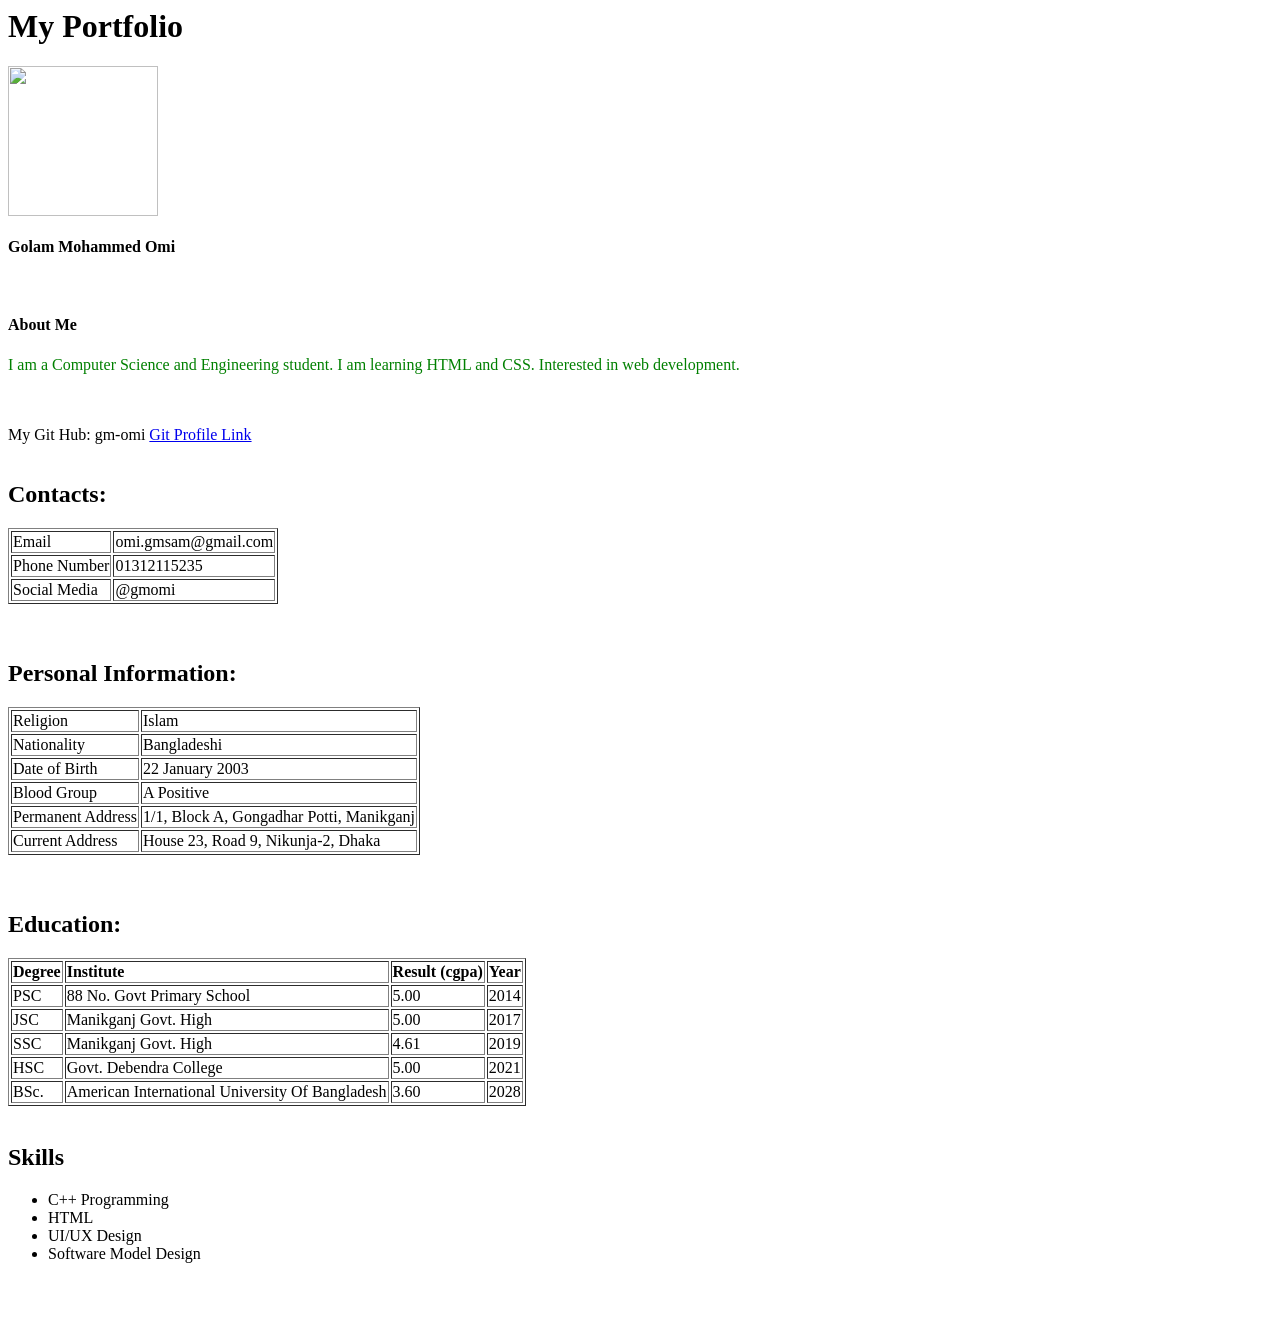
==== html task 1.html @ ae3d6b89 "Initial Commit" ====
<html>
  <head>
    <title>Portfolio</title>
  </head>

  <body>
    <h1>My Portfolio</h1>
    
    <img
      src="images/IMG_4933.jpeg"
      height="150"
      width="150"
    />
       <h4>Golam Mohammed Omi</h4>
        <br/>
        <h4>About Me</h4>
        <tr>
    <p style="color: green"> I am a Computer Science and Engineering student. 
    I am learning HTML and CSS. Interested in web development.</p>
        </tr>
    
        <br/>
   <br/>
    <span>My Git Hub: gm-omi </span>

    <a href="https://github.com/gm-omi" target="_blank">Git Profile Link</a>
    <br />
    <br />
    
    <h2>Contacts:</h2>
    <table border="1">
      
     
      <tr>
        
        <td>Email</td>
        <td>omi.gmsam@gmail.com</td>
      </tr>
      <tr>
        
        <td>Phone Number</td>
        <td>01312115235</td>
      </tr>
      <tr>
        
        <td>Social Media</td>
        <td>@gmomi</td>
      </tr>
      
    </table>
     <br />
    <br />
    
        <h2>Personal Information:</h2>

    <table border="1">
       <tr>
        
        <td>Religion</td>
        <td>Islam</td>
      </tr>
      <tr>
        
        <td>Nationality</td>
        <td>Bangladeshi</td>
      </tr>
      <tr>
        
        <td>Date of Birth</td>
        <td>22 January 2003</td>
      </tr>
      <tr>
        
        <td>Blood Group</td>
        <td> A Positive </td>
      </tr>
      <tr>
        
        <td>Permanent Address</td>
        <td>1/1, Block A, Gongadhar Potti, Manikganj</td>
      </tr>
       <tr>
        <td>Current Address</td>
        <td>House 23, Road 9, Nikunja-2, Dhaka</td>
      </tr>
    </table>
     <br />
    <br />
       <h2>Education:</h2>
    <table border="1">
      <tr>
        <td><b>Degree<b></td>
        <td><b>Institute<b></td>
          <td><b>Result<b> (cgpa) </td>
            <td><b>Year<b></td>
      </tr>
      
      <tr>
      <td>PSC</td>
      <td>88 No. Govt Primary School</td>
      <td>5.00</td>
      <td>2014</td>
      </tr>
      <tr>
      <td>JSC</td>
      <td>Manikganj Govt. High</td>
      <td>5.00</td>
      <td>2017</td>
      </tr>
      <tr>
      <td>SSC</td>
      <td>Manikganj Govt. High</td>
      <td>4.61</td>
      <td>2019</td>
      </tr>
      <tr>
      <td>HSC</td>
      <td>Govt. Debendra College</td>
      <td>5.00</td>
      <td>2021</td>
      </tr>
      <tr>
      <td>BSc.</td>
      <td>American International University Of Bangladesh</td>
      <td>3.60</td>
      <td>2028</td>
      </tr>

    </table>

    <table>
      <br/>
<!-- Skills -->
  <h2>Skills</h2>
  <ul>
    <li>C++ Programming</li>
    <li>HTML</li>
    <li>UI/UX Design</li>
    <li>Software Model Design</li>
  </ul>
      
    <br />
    <br />
   
  </body>
</html>
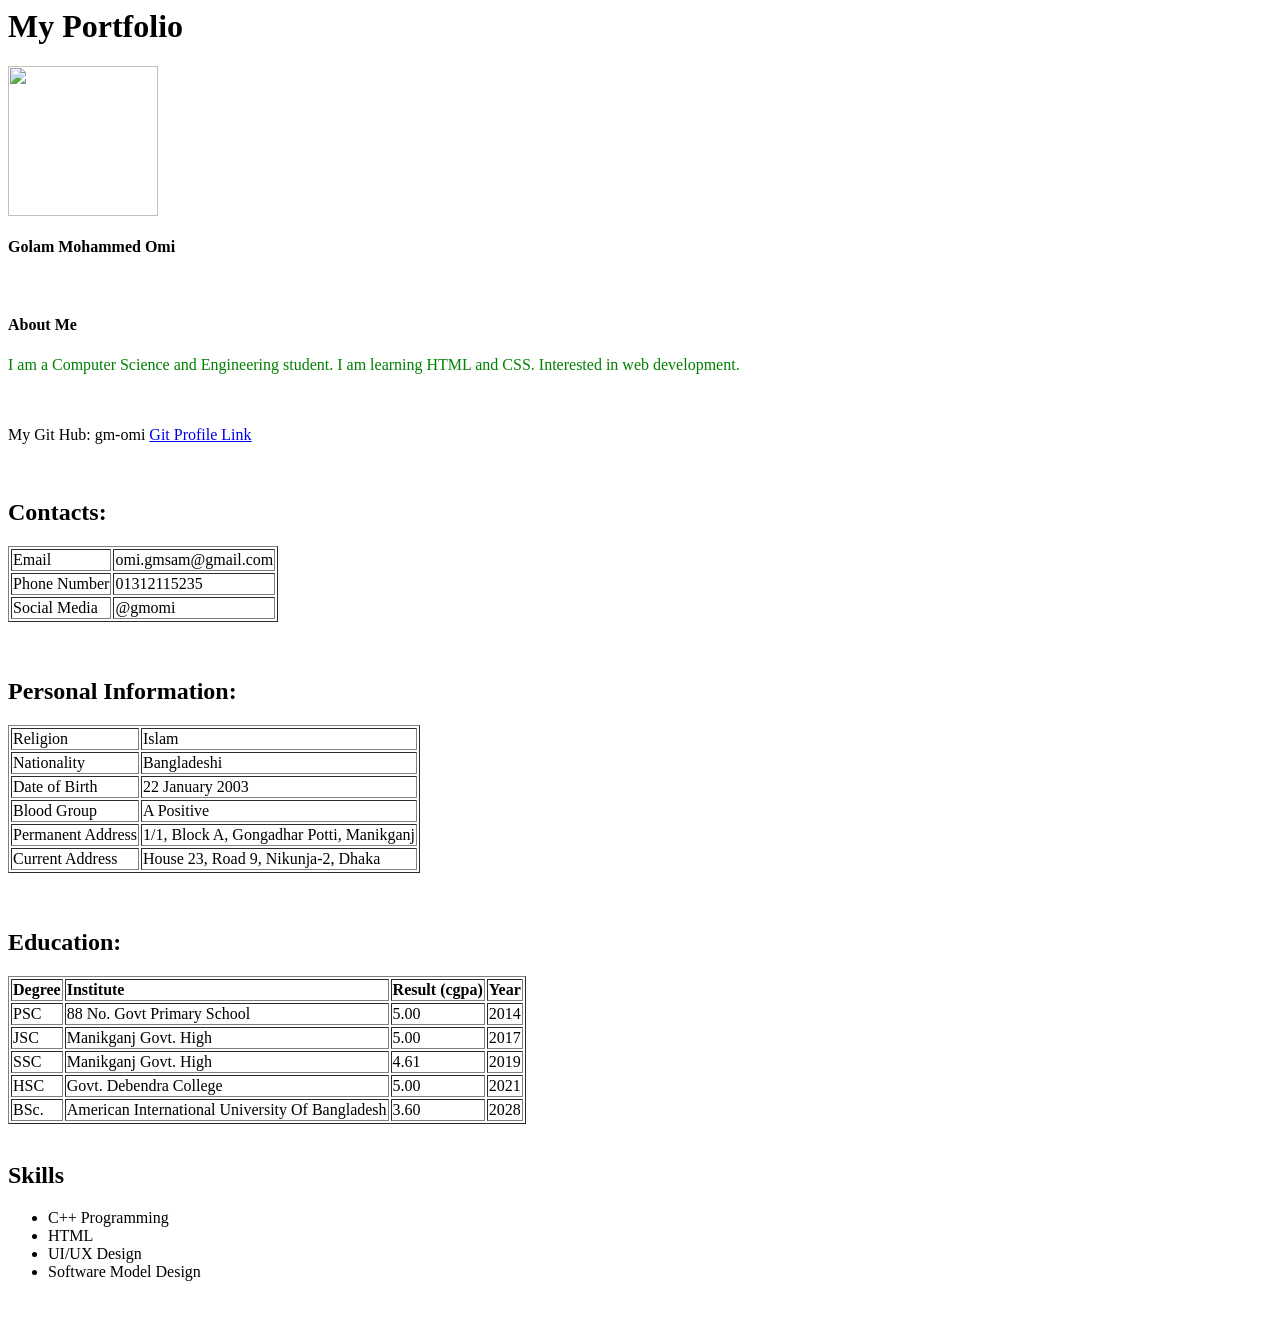
==== commit f6333cbc: "2nd Change" ====
--- a/html task 1.html
+++ b/html task 1.html
@@ -26,6 +26,7 @@
     <a href="https://github.com/gm-omi" target="_blank">Git Profile Link</a>
     <br />
     <br />
+    <br/>
     
     <h2>Contacts:</h2>
     <table border="1">
